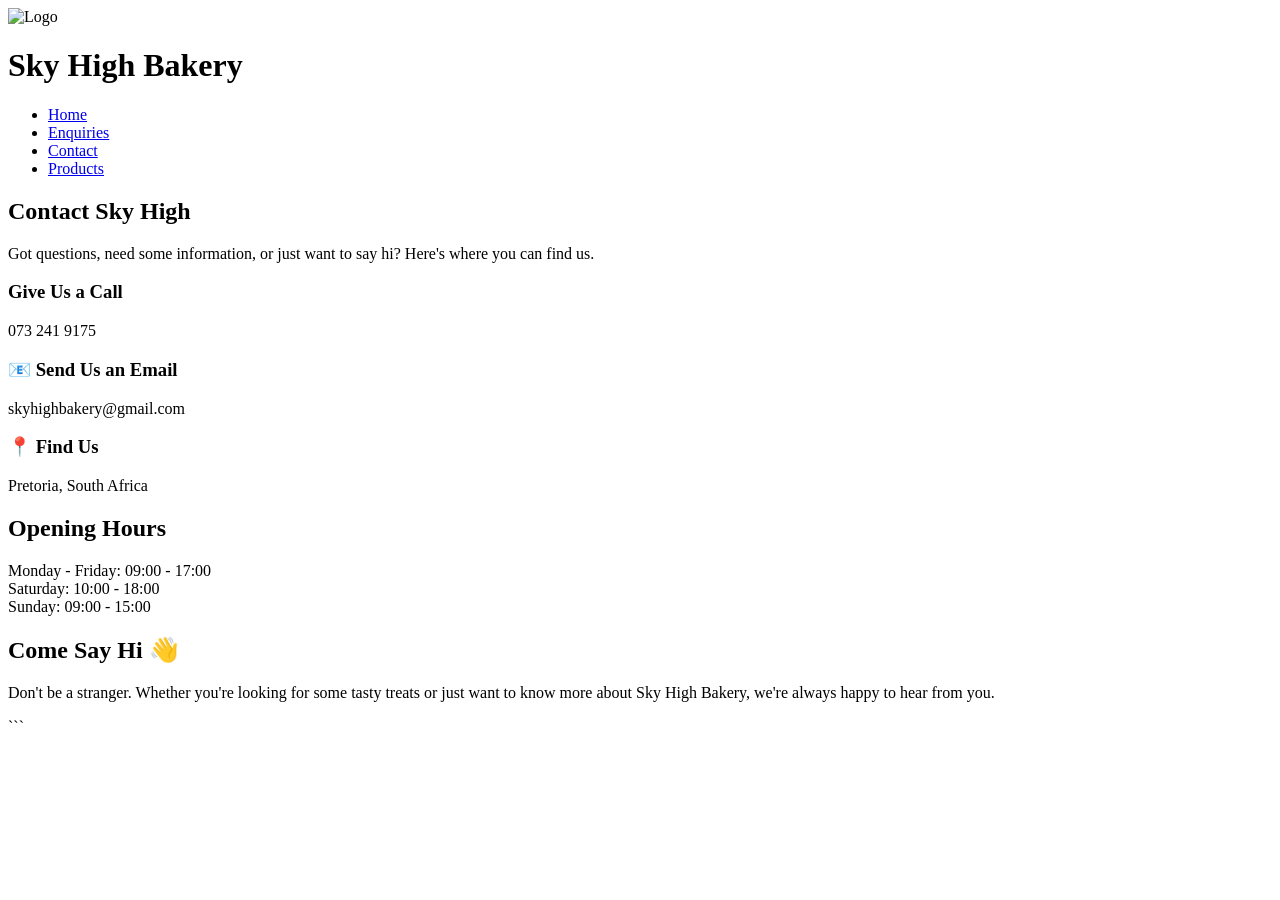
==== contact.html @ 35aa39d1 "Add files via upload" ====
<!DOCTYPE html>
<head>
    <meta charset="UTF-8">
    <meta name="viewport" content="width=device-width, initial-scale=1.0">

    <link rel="stylesheet" href="css/myfirststyle.css">

    <title>Contact Sky High Bakery</title>
</head>

<body>

    <header>

        <img src="_images/Welcome to (1).png" alt="Logo">

        <h1>Sky High Bakery</h1>

        <nav>
            <ul>
                <li><a href="index.html">Home</a></li>
                <li><a href="enquires.html">Enquiries</a></li>
                <li><a href="contact.html">Contact</a></li>
                <li><a href="products.html">Products</a></li>
            </ul>
        </nav>

    </header>

    <main>

        <h2>Contact Sky High</h2>

        <p>
            Got questions, need some information, or just want to say hi?
            Here's where you can find us.
        </p>

        <div class="container">

            <div>
                <h3>Give Us a Call</h3>
                <p>073 241 9175</p>
            </div>

            <div>
                <h3>📧 Send Us an Email</h3>
                <p>skyhighbakery@gmail.com</p>
            </div>

            <div>
                <h3>📍 Find Us</h3>
                <p>Pretoria, South Africa</p>
            </div>

        </div>

        <h2>Opening Hours</h2>

        <p>
            Monday - Friday: 09:00 - 17:00
            <br>
            Saturday: 10:00 - 18:00
            <br>
            Sunday: 09:00 - 15:00
        </p>

        <h2>Come Say Hi 👋</h2>

        <p>
            Don't be a stranger. Whether you're looking for some tasty
            treats or just want to know more about Sky High Bakery,
            we're always happy to hear from you.
        </p>

    </main>

</body>

</html>
```
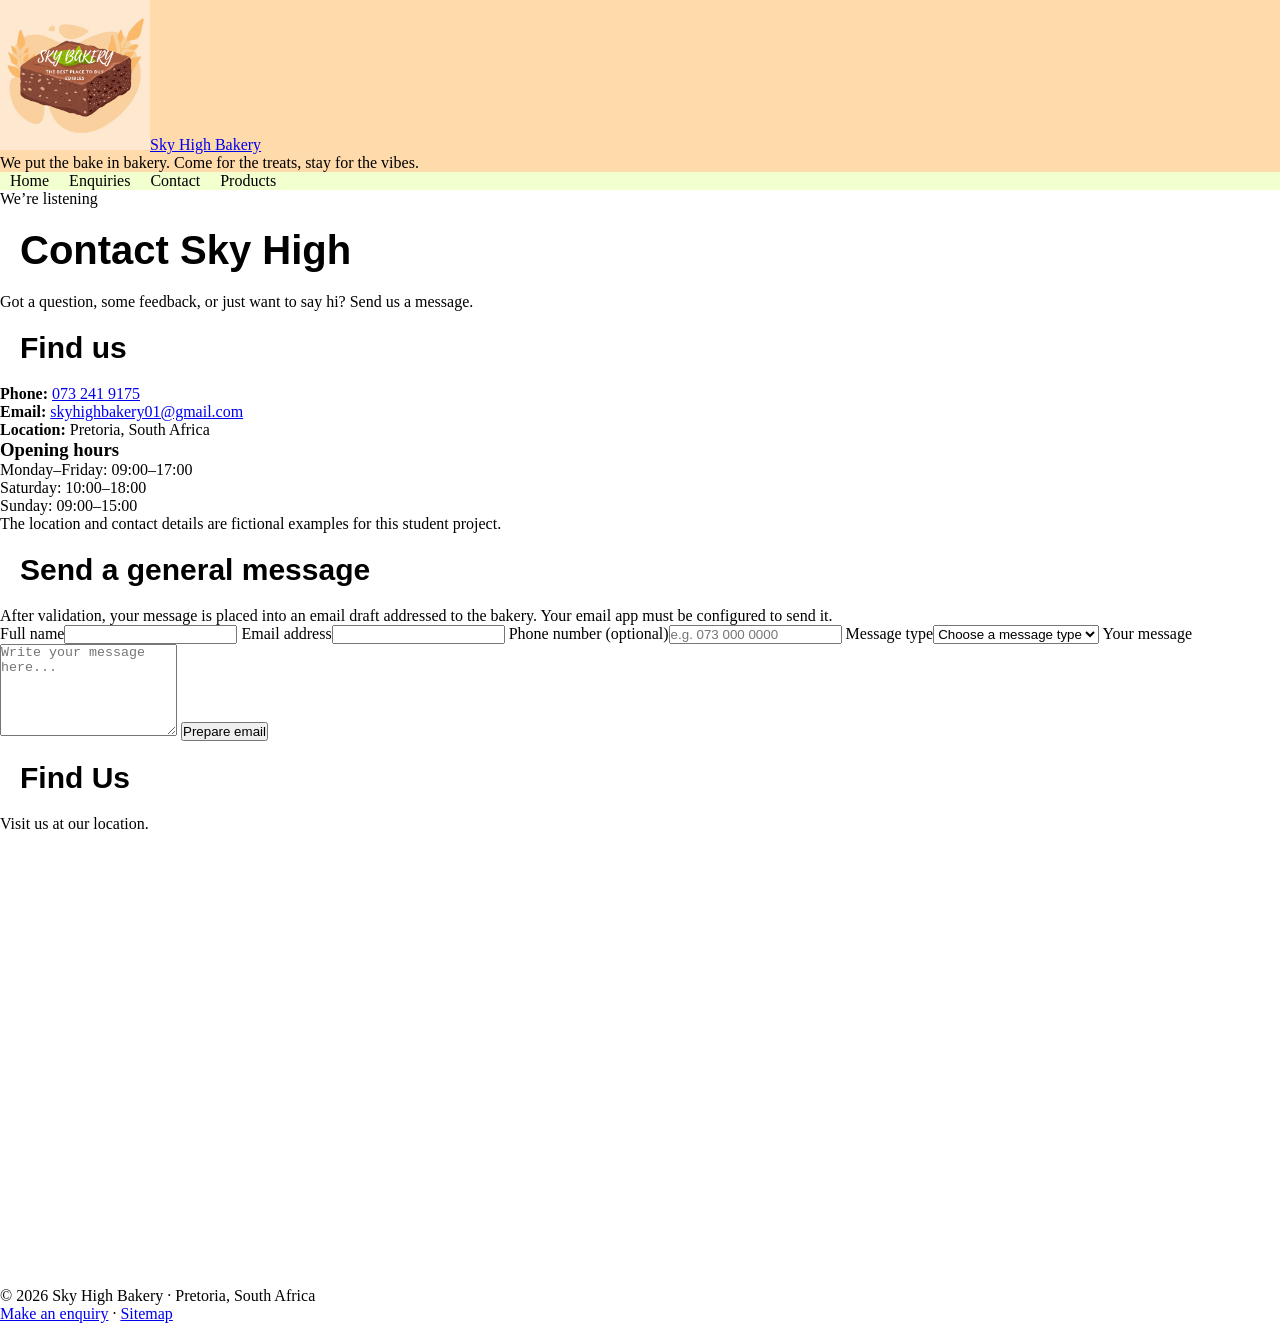
==== commit 97343d63: "Add files via upload Updated Sky High Bakery website for Part 3" ====
--- a/contact.html
+++ b/contact.html
@@ -1,81 +1,91 @@
-<!DOCTYPE html>
-<head>
-    <meta charset="UTF-8">
-    <meta name="viewport" content="width=device-width, initial-scale=1.0">
-
-    <link rel="stylesheet" href="css/myfirststyle.css">
-
-    <title>Contact Sky High Bakery</title>
-</head>
-
-<body>
-
-    <header>
-
-        <img src="_images/Welcome to (1).png" alt="Logo">
-
-        <h1>Sky High Bakery</h1>
-
-        <nav>
-            <ul>
-                <li><a href="index.html">Home</a></li>
-                <li><a href="enquires.html">Enquiries</a></li>
-                <li><a href="contact.html">Contact</a></li>
-                <li><a href="products.html">Products</a></li>
-            </ul>
-        </nav>
-
-    </header>
-
-    <main>
-
-        <h2>Contact Sky High</h2>
-
-        <p>
-            Got questions, need some information, or just want to say hi?
-            Here's where you can find us.
-        </p>
-
-        <div class="container">
-
-            <div>
-                <h3>Give Us a Call</h3>
-                <p>073 241 9175</p>
-            </div>
-
-            <div>
-                <h3>📧 Send Us an Email</h3>
-                <p>skyhighbakery@gmail.com</p>
-            </div>
-
-            <div>
-                <h3>📍 Find Us</h3>
-                <p>Pretoria, South Africa</p>
-            </div>
-
-        </div>
-
-        <h2>Opening Hours</h2>
-
-        <p>
-            Monday - Friday: 09:00 - 17:00
-            <br>
-            Saturday: 10:00 - 18:00
-            <br>
-            Sunday: 09:00 - 15:00
-        </p>
-
-        <h2>Come Say Hi 👋</h2>
-
-        <p>
-            Don't be a stranger. Whether you're looking for some tasty
-            treats or just want to know more about Sky High Bakery,
-            we're always happy to hear from you.
-        </p>
-
-    </main>
-
-</body>
-
-</html>
-```
+<!DOCTYPE html>
+<html lang="en">
+
+<head>
+    <meta charset="UTF-8">
+    <meta name="viewport" content="width=device-width, initial-scale=1.0">
+    <meta name="description"
+        content="Contact Sky High Bakery in Pretoria with a general message, question or feedback.">
+    <meta name="keywords" content="contact Sky High Bakery, Pretoria bakery contact, bakery feedback">
+    <meta name="author" content="Sky High Bakery">
+    <title>Contact | Sky High Bakery</title>
+    <link rel="stylesheet" href="css/myfirststyle.css">
+    <script src="js_assets/main.js" defer></script>
+</head>
+
+<body>
+    <header class="site-header"><a class="brand" href="index.html"><img src="_images/Welcome to (1).png"
+                alt="Sky High Bakery logo"><span>Sky High Bakery</span></a>
+        <p class="tagline">We put the bake in bakery. Come for the treats, stay for the vibes.</p>
+        <nav aria-label="Main navigation">
+            <ul>
+                <li><a href="index.html">Home</a></li>
+                <li><a href="enquires.html">Enquiries</a></li>
+                <li><a aria-current="page" href="contact.html">Contact</a></li>
+                <li><a href="products.html">Products</a></li>
+            </ul>
+        </nav>
+    </header>
+    <main class="section-wrap">
+        <section class="page-heading">
+            <p class="eyebrow">We’re listening</p>
+            <h1>Contact Sky High</h1>
+            <p>Got a question, some feedback, or just want to say hi? Send us a message.</p>
+        </section>
+        <div class="contact-grid">
+            <section class="contact-details">
+                <h2>Find us</h2>
+                <p><strong>Phone:</strong> <a href="tel:+27732419175">073 241 9175</a></p>
+                <p><strong>Email:</strong> <a href="mailto:skyhighbakery01@gmail.com">skyhighbakery01@gmail.com</a></p>
+                <p><strong>Location:</strong> Pretoria, South Africa</p>
+                <h3>Opening hours</h3>
+                <p>Monday–Friday: 09:00–17:00<br>Saturday: 10:00–18:00<br>Sunday: 09:00–15:00</p>
+                <p class="small-note">The location and contact details are fictional examples for this student project.
+                </p>
+            </section>
+            <section class="form-section">
+                <h2>Send a general message</h2>
+                <p>After validation, your message is placed into an email draft addressed to the bakery. Your email app
+                    must be configured to send it.</p>
+                <form id="contactForm" class="site-form" action="mailto:skyhighbakery@gmail.com" method="post"
+                    enctype="text/plain">
+                    <label for="contactName">Full name</label><input id="contactName" name="name" type="text"
+                        minlength="2" maxlength="60" autocomplete="name" required>
+                    <label for="contactEmail">Email address</label><input id="contactEmail" name="email" type="email"
+                        autocomplete="email" required>
+                    <label for="contactPhone">Phone number (optional)</label><input id="contactPhone" name="phone"
+                        type="tel" pattern="[+]?[0-9 ()-]{7,20}" autocomplete="tel" placeholder="e.g. 073 000 0000">
+                    <label for="messageType">Message type</label><select id="messageType" name="messageType" required>
+                        <option value="">Choose a message type</option>
+                        <option>General question</option>
+                        <option>Feedback</option>
+                        <option>Website issue</option>
+                        <option>Other</option>
+                    </select>
+                    <label for="contactMessage">Your message</label><textarea id="contactMessage" name="message"
+                        rows="6" minlength="10" maxlength="1000" placeholder="Write your message here..."
+                        required></textarea>
+                    <button class="button-link" type="submit">Prepare email</button>
+                    <p class="form-message" id="contactResponse" aria-live="polite"></p>
+                </form>
+            </section>
+        </div>
+        <section class="location">
+            <h2>Find Us</h2>
+            <p>Visit us at our location.</p>
+
+            <!-- Google Maps -->
+            <iframe
+                src="https://www.google.com/maps/embed?pb=!1m18!1m12!1m3!1d3593.6845072485585!2d28.18761327518259!3d-25.74794487736044!2m3!1f0!2f0!3f0!3m2!1i1024!2i768!4f13.1!3m3!1m2!1s0x1e9561eb88fde125%3A0xa6b2b426ca41034!2sRosebank%20College%20Pretoria%20Campus!5e0!3m2!1sen!2sza!4v1793617678100!5m2!1sen!2sza"
+                width="600" height="450" style="border:0;" allowfullscreen="" loading="lazy"
+                referrerpolicy="strict-origin-when-cross-origin">
+            </iframe>
+        </section>
+    </main>
+    <footer>
+        <p>© <span class="current-year">2026</span> Sky High Bakery · Pretoria, South Africa</p>
+        <p><a href="enquires.html">Make an enquiry</a> · <a href="sitemap.xml">Sitemap</a></p>
+    </footer>
+</body>
+
+</html>
--- a/css/myfirststyle.css
+++ b/css/myfirststyle.css
@@ -0,0 +1,183 @@
+/*CSS reset
+CSS statement = 
+selector{
+    property:value;
+}
+*/
+* {
+    margin: 0;
+    padding: 0;
+    box-sizing: border-box;
+}
+
+header{
+    background-color: rgb(255, 219, 172);
+}
+header img{
+    width: 150px;
+    height: auto;
+}
+h1{
+    padding: 20px;
+    font-size: 40px;
+    font-family: Arial, Helvetica, sans-serif;
+}
+
+h2{
+    padding: 20px;
+    font-size: 30px;
+    font-family: 'Trebuchet MS', 'Lucida Sans Unicode', 'Lucida Grande', 'Lucida Sans', Arial, sans-serif;
+}
+
+nav ul{
+    background-color: rgb(242, 255, 207);
+    display: flex;
+    list-style-type: none;
+    padding: auto;
+}
+
+nav ul li a{
+    padding: 10px;
+    color: black;
+    text-decoration: none;
+}
+
+nav ul li a:hover{
+    background-color: rgb(70, 110, 60);
+    color: rgb(255, 215, 120);
+    border-radius: 35px;
+}
+
+.responsive-image{
+    max-width: 100%;
+    height: auto;
+}
+.container img{
+    width: 100%;
+    height: 200px;
+    object-fit: cover;
+    border-radius: 15px;
+}
+.container{
+    display: grid;
+    grid-template-columns: auto auto auto;
+}
+
+
+.container div{
+    background-color: rgb(30, 65, 35);
+    margin: 5px;
+    padding: 20px;
+    color: antiquewhite;
+    font-family: Arial, Helvetica, sans-serif;
+    font-size: 15px;
+    border-radius: 20px;
+}
+
+@media screen and (max-width: 768px){
+    body{
+        background-color: rgb(251, 228, 198);
+    }
+    .container{
+        grid-template-columns: auto auto;
+    }
+    h1{
+        font-size: 30px;
+    }
+    h2{
+        font-size: 20px;
+    }
+    p{
+        font-size: 10px;
+    }
+
+}
+
+@media screen and (max-width: 480-px){
+    body{
+        background-color: burlywood;
+    }
+    .container{
+        grid-template-columns: auto;
+    }
+
+    nav ul{
+        flex-direction: column;
+    }
+
+    nav ul li a{
+        display: block;
+    }
+    h1{
+        font-size: 20px;
+    }
+    h2{
+        font-size: 15px;
+    }
+    p{
+        font-size: 9px;
+    }
+}
+.container img{
+    width: 100%;
+    height: 180px;
+    object-fit: cover;
+    border-radius: 15px;
+}
+
+.container h1{
+    color: rgb(255, 215, 120);
+    font-size: 22px;
+    margin: 15px 0;
+}
+
+.container h2{
+    color: rgb(255, 215, 120);
+    font-size: 22px;
+    margin: 15px 0;
+}
+
+.container h3{
+    color: rgb(255, 215, 120);
+    font-size: 22px;
+    margin: 15px 0;
+}
+
+.container h4{
+    color: rgb(255, 215, 120);
+    font-size: 22px;
+    margin: 15px 0;
+}
+
+main > p{
+    text-align: center;
+    margin: 10px 20px 30px;
+    font-size: 16px;
+}
+.under-construction{
+    text-align: center;
+    background-color: rgb(30, 65, 35);
+    color: white;
+    margin: 30px auto;
+    padding: 30px;
+    max-width: 800px;
+    border-radius: 20px;
+}
+
+.under-construction img{
+    width: 100%;
+    max-width: 600px;
+    height: auto;
+    border-radius: 15px;
+    margin-bottom: 20px;
+}
+
+.under-construction h2{
+    color: rgb(255, 215, 120);
+}
+
+.under-construction p{
+    font-size: 16px;
+    line-height: 1.6;
+    margin: 10px;
+}
